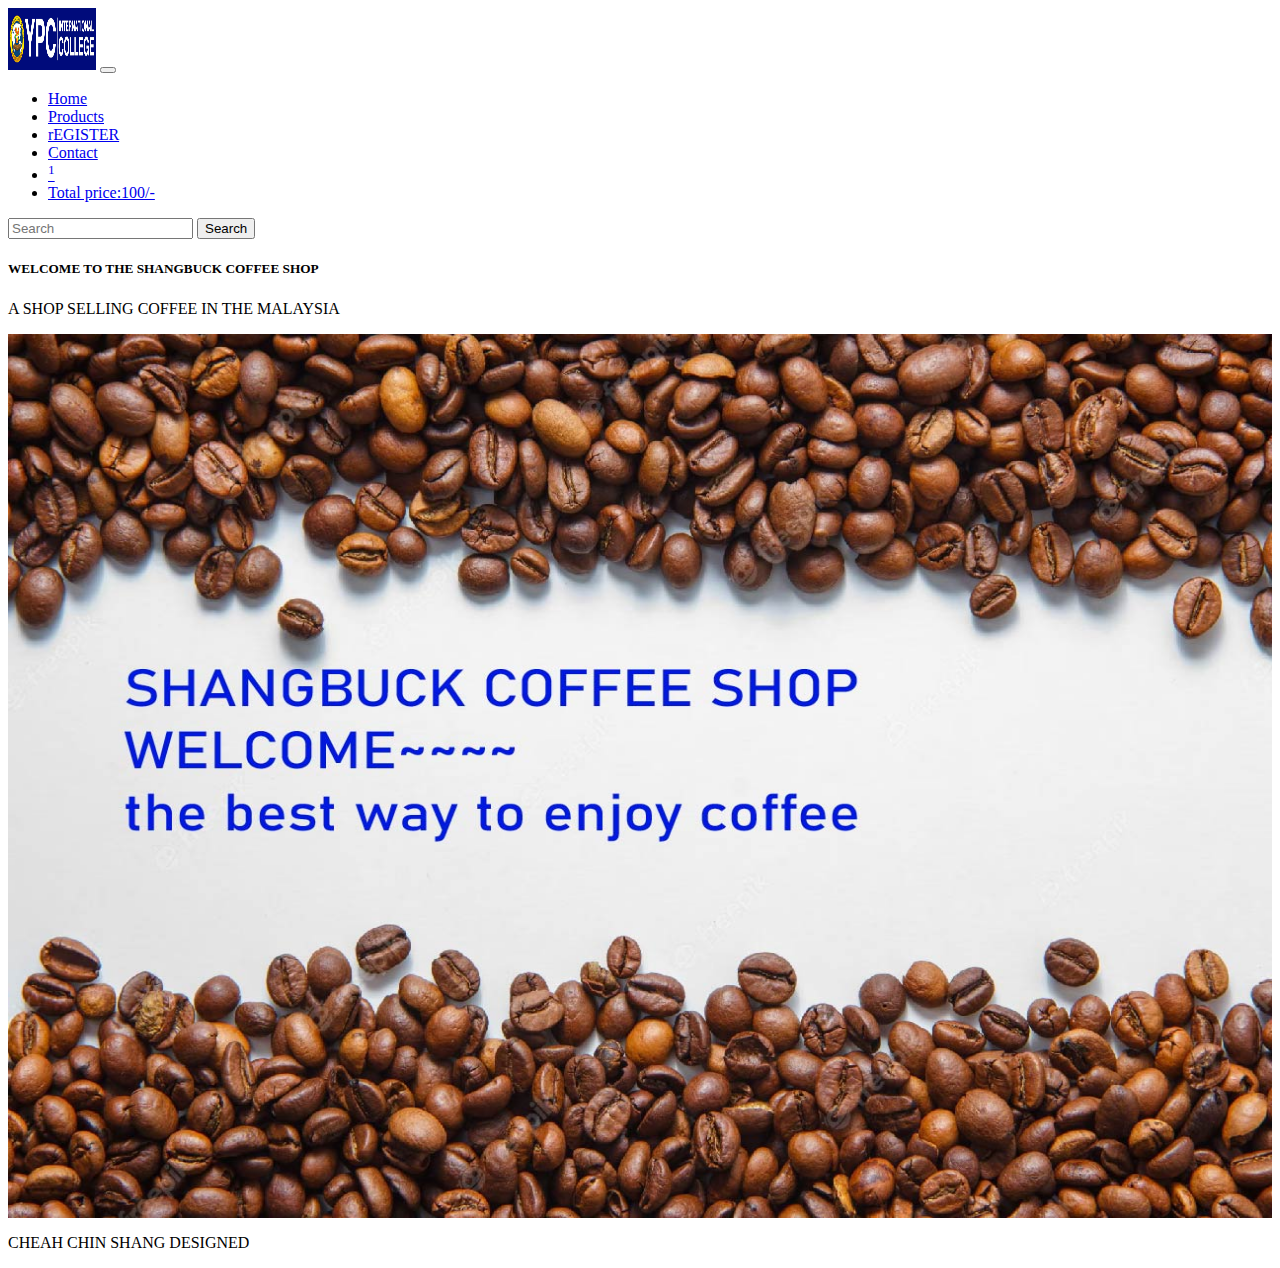
==== index.html @ 57eb8e93 "Update index.html" ====
<html>
  <title> Hello Class</title>
  <head>
  <!-- Google tag (gtag.js) -->
<script async src="https://www.googletagmanager.com/gtag/js?id=G-86TSNH0QSX"></script>
<script>
  window.dataLayer = window.dataLayer || [];
  function gtag(){dataLayer.push(arguments);}
  gtag('js', new Date());

  gtag('config', 'G-86TSNH0QSX');
</script>
  <!--//bootstraps-->
        <link href="https://cdn.jsdelivr.net/npm/bootstrap@5.3.0-alpha3/dist/css/bootstrap.min.css" rel="stylesheet" integrity="sha384-KK94CHFLLe+nY2dmCWGMq91rCGa5gtU4mk92HdvYe+M/SXH301p5ILy+dN9+nJOZ" crossorigin="anonymous">
        <!--font-->
        <link rel="stylesheet" href="https://cdnjs.cloudflare.com/ajax/libs/font-awesome/6.4.0/css/all.min.css" integrity="sha512-iecdLmaskl7CVkqkXNQ/ZH/XLlvWZOJyj7Yy7tcenmpD1ypASozpmT/E0iPtmFIB46ZmdtAc9eNBvH0H/ZpiBw==" crossorigin="anonymous" referrerpolicy="no-referrer" /> 
    </head>
  <style>
    .{
    margin: 0;
    padding: 0;
    box-sizing: border-box;
}
.logo{
    width:7%;
    height:7%;
}
.picture{
    width:100%;
    height:100%;
}    
.card-img-top{
    width:100%;
    height:200px;
    object-fit:contain;
}
.admin_image{
    width: 100px;
    object-fit:contain;
}
  
    </style>
  <body>
     <!--navbar-->
        <div class="container-fluid p-0" >
            <!--first child -->
            <nav class="navbar navbar-expand-lg  navbar-light bg-info">
  <div class="container-fluid">
      <img src="YPC-New-Logo.jpg" alt="YPC" class="logo">
    <button class="navbar-toggler" type="button" data-bs-toggle="collapse" 
            data-bs-target="#navbarSupportedContent" aria-controls="navbarSupportedContent" 
            aria-expanded="false" aria-label="Toggle navigation">
      <span class="navbar-toggler-icon"></span>
    </button>
    <div class="collapse navbar-collapse" id="navbarSupportedContent">
      <ul class="navbar-nav me-auto mb-2 mb-lg-0">
        <li class="nav-item">
          <a class="nav-link active" aria-current="page" href="#">Home</a>
        </li>
        <li class="nav-item">
          <a class="nav-link" href="#">Products</a>
        </li>
       <li class="nav-item">
          <a class="nav-link" href="#">rEGISTER</a>
        </li>
        <li class="nav-item">
          <a class="nav-link" href="#">Contact</a>
        </li>
        <li class="nav-item">
            <a class="nav-link" href="#"><i class="fa-solid fa-cart-shopping"></i><sup>1</sup></a>
        </li>
        <li class="nav-item">
          <a class="nav-link" href="#">Total price:100/-</a>
        </li>    
      </ul>
      <form class="d-flex" role="search">
        <input class="form-control me-2" type="search" placeholder="Search" aria-label="Search">
        <button class="btn btn-outline-light" type="submit">Search</button>
      </form>
    </div>
  </div>
</nav>
    
          <h5>WELCOME TO THE SHANGBUCK COFFEE SHOP</H5>
          <P>A SHOP SELLING COFFEE IN THE MALAYSIA</P>
          
     <img src="cooffee.jpg" alt="background" class="picture">
    
    
    <!--LASTFOOTER-->
 <div class="bg-info p-3 text-center">
     <p>CHEAH CHIN SHANG DESIGNED</P>
        </div>
      
    <!--bootsrtap.js-->
        <script src="https://cdn.jsdelivr.net/npm/bootstrap@5.3.0-alpha3/dist/js/bootstrap.bundle.min.js" integrity="sha384-ENjdO4Dr2bkBIFxQpeoTz1HIcje39Wm4jDKdf19U8gI4ddQ3GYNS7NTKfAdVQSZe" crossorigin="anonymous"></script>
  
  </body>
  
  
  
  
  
  
</html>
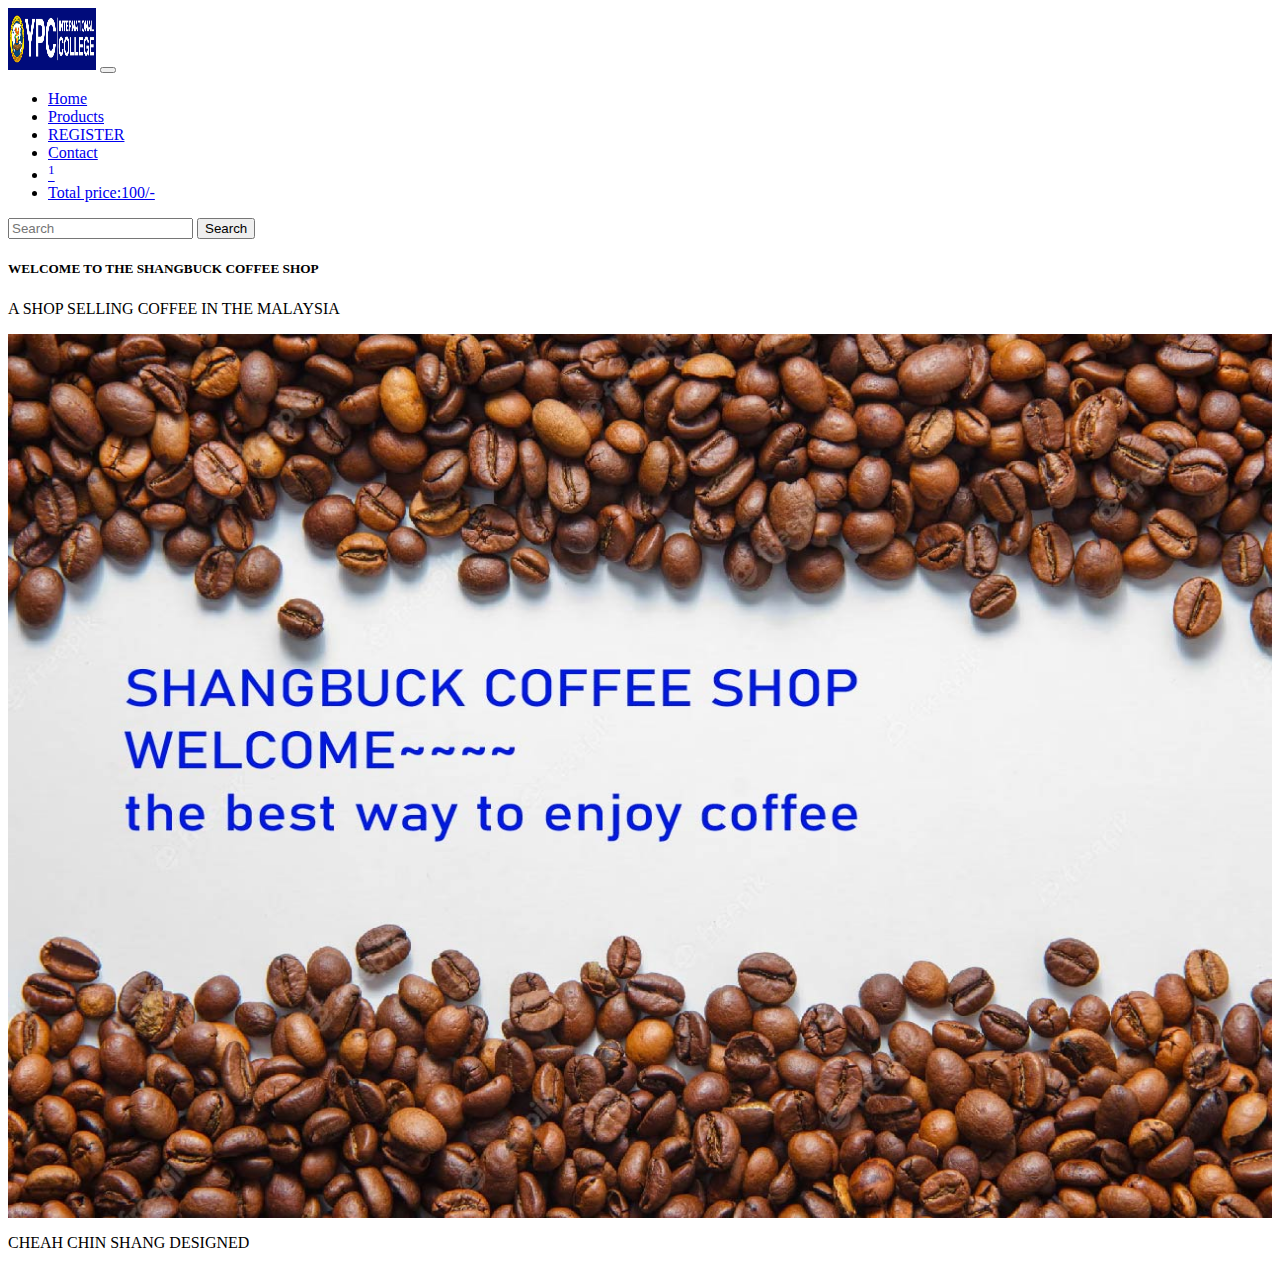
==== commit d01c9aa8: "Update index.html" ====
--- a/index.html
+++ b/index.html
@@ -62,7 +62,7 @@
           <a class="nav-link" href="#">Products</a>
         </li>
        <li class="nav-item">
-          <a class="nav-link" href="#">rEGISTER</a>
+          <a class="nav-link" href="#">REGISTER</a>
         </li>
         <li class="nav-item">
           <a class="nav-link" href="#">Contact</a>
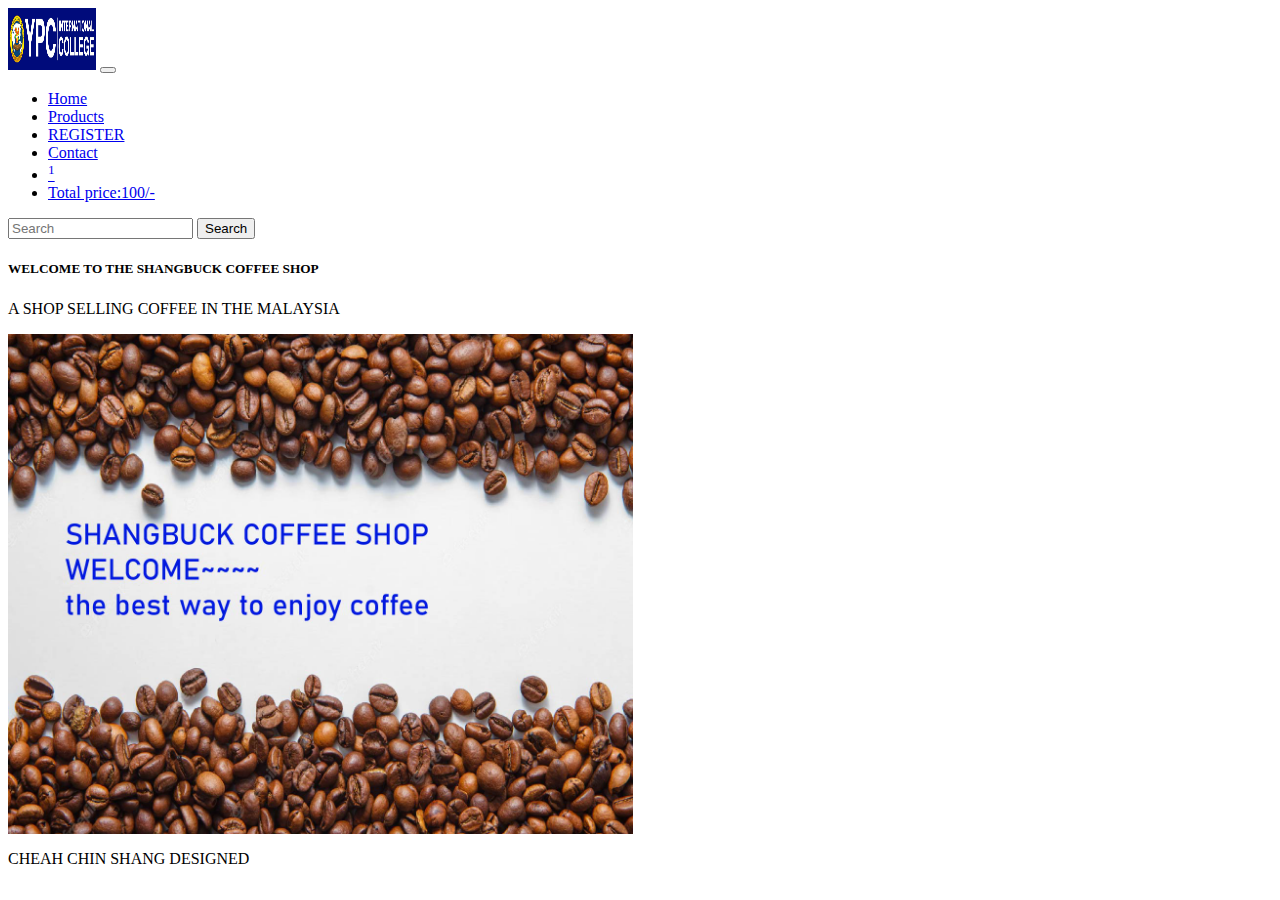
==== commit 5302331a: "Update index.html" ====
--- a/index.html
+++ b/index.html
@@ -26,10 +26,7 @@
     width:7%;
     height:7%;
 }
-.picture{
-    width:100%;
-    height:100%;
-}    
+   
 .card-img-top{
     width:100%;
     height:200px;
@@ -85,7 +82,7 @@
           <h5>WELCOME TO THE SHANGBUCK COFFEE SHOP</H5>
           <P>A SHOP SELLING COFFEE IN THE MALAYSIA</P>
           
-     <img src="cooffee.jpg" alt="background" class="picture">
+     <img src="cooffee.jpg" class="w-100 p-1 d-inline-block" style="height:500px; background-color: rgba(0,0,255,.1)">
     
     
     <!--LASTFOOTER-->
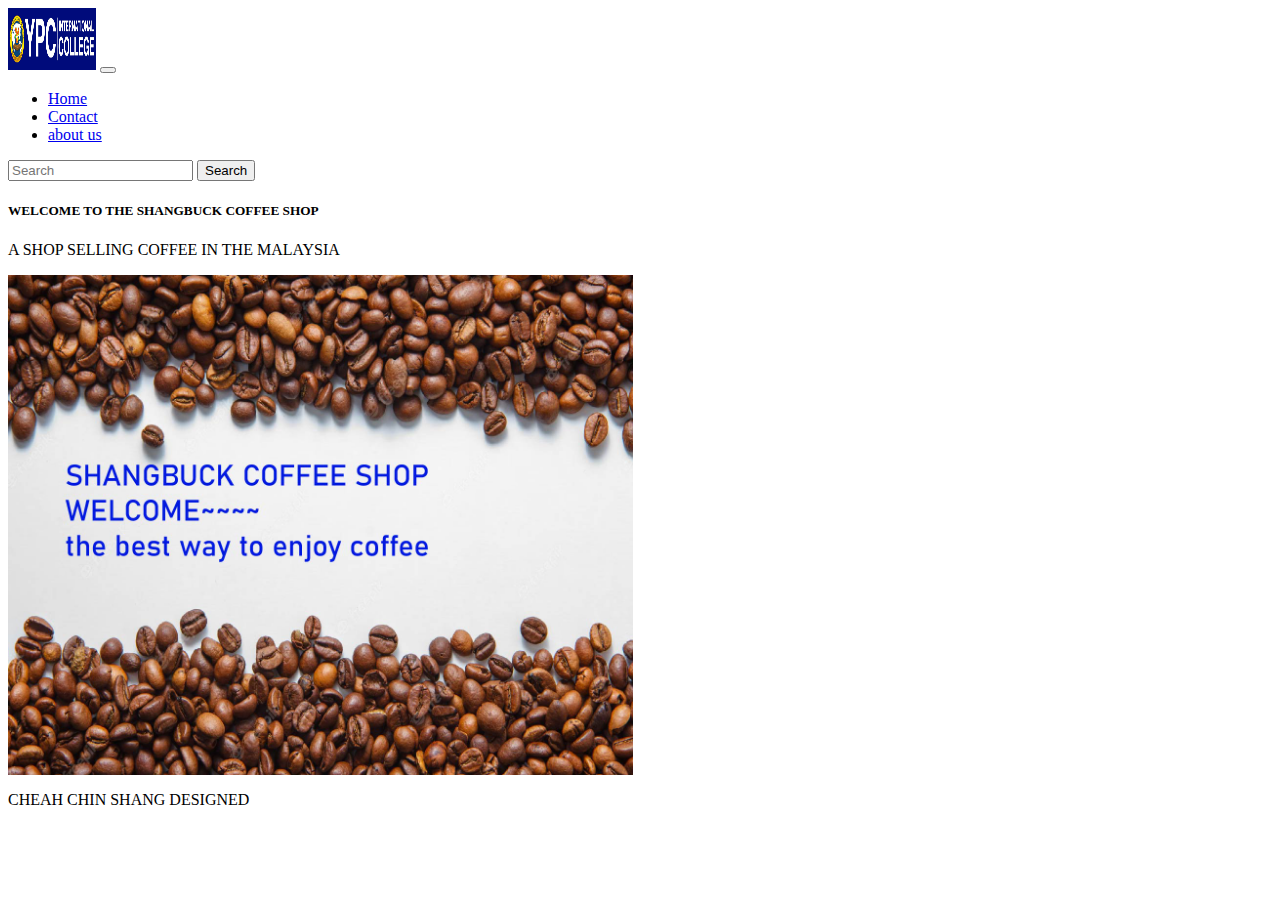
==== commit 0696696c: "Update index.html" ====
--- a/index.html
+++ b/index.html
@@ -1,6 +1,6 @@
 
 <html>
-  <title> Hello Class</title>
+  <title> shangbuck</title>
   <head>
   <!-- Google tag (gtag.js) -->
 <script async src="https://www.googletagmanager.com/gtag/js?id=G-86TSNH0QSX"></script>
@@ -56,20 +56,11 @@
           <a class="nav-link active" aria-current="page" href="#">Home</a>
         </li>
         <li class="nav-item">
-          <a class="nav-link" href="#">Products</a>
+          <a class="nav-link" href="contact.html">Contact</a>
         </li>
-       <li class="nav-item">
-          <a class="nav-link" href="#">REGISTER</a>
+         <li class="nav-item">
+          <a class="nav-link" href="about.html">about us</a>
         </li>
-        <li class="nav-item">
-          <a class="nav-link" href="#">Contact</a>
-        </li>
-        <li class="nav-item">
-            <a class="nav-link" href="#"><i class="fa-solid fa-cart-shopping"></i><sup>1</sup></a>
-        </li>
-        <li class="nav-item">
-          <a class="nav-link" href="#">Total price:100/-</a>
-        </li>    
       </ul>
       <form class="d-flex" role="search">
         <input class="form-control me-2" type="search" placeholder="Search" aria-label="Search">
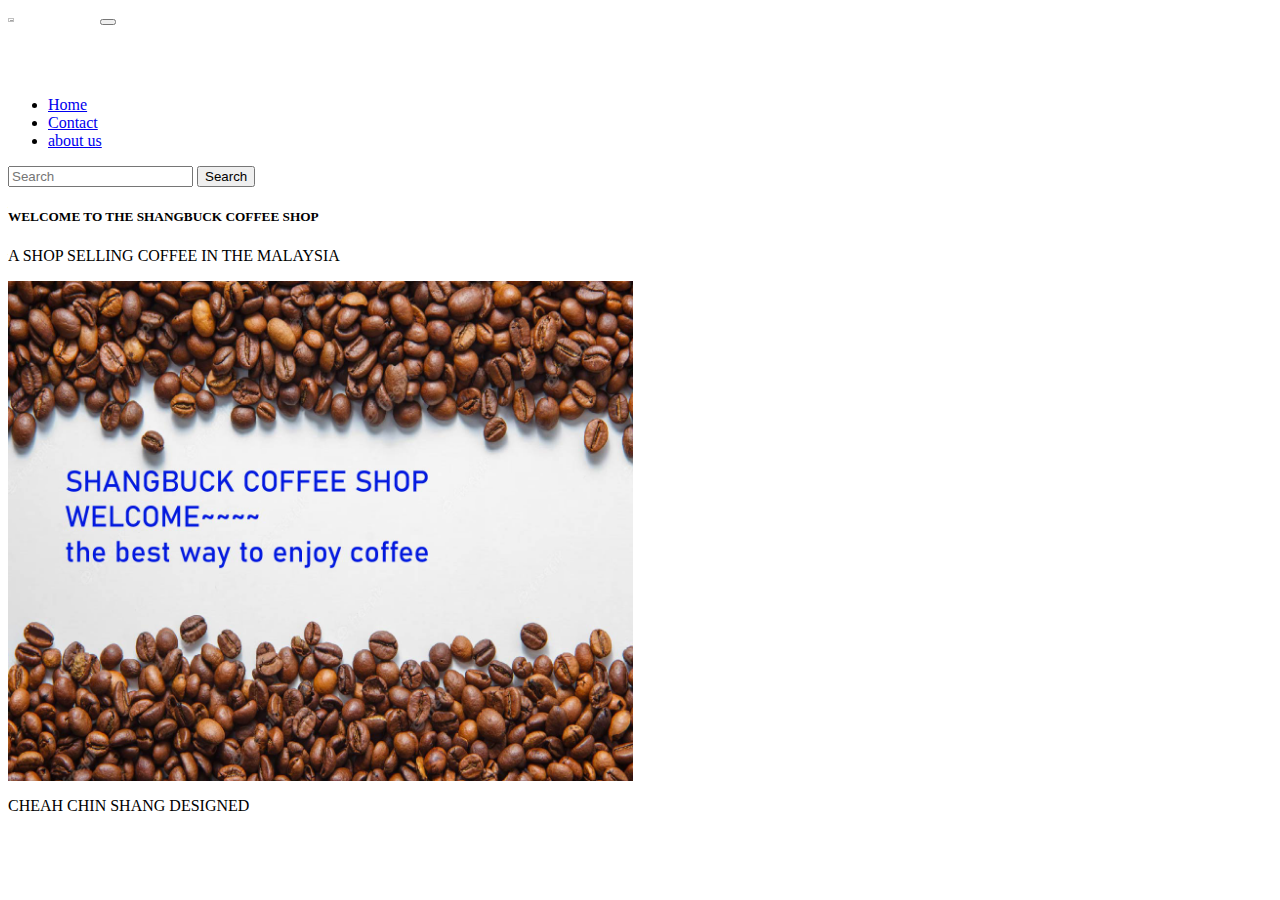
==== commit 6c8c818b: "Update index.html" ====
--- a/index.html
+++ b/index.html
@@ -44,7 +44,7 @@
             <!--first child -->
             <nav class="navbar navbar-expand-lg  navbar-light bg-info">
   <div class="container-fluid">
-      <img src="YPC-New-Logo.jpg" alt="YPC" class="logo">
+      <img src="coffee.jpeg" alt="YPC" class="logo">
     <button class="navbar-toggler" type="button" data-bs-toggle="collapse" 
             data-bs-target="#navbarSupportedContent" aria-controls="navbarSupportedContent" 
             aria-expanded="false" aria-label="Toggle navigation">
@@ -53,7 +53,7 @@
     <div class="collapse navbar-collapse" id="navbarSupportedContent">
       <ul class="navbar-nav me-auto mb-2 mb-lg-0">
         <li class="nav-item">
-          <a class="nav-link active" aria-current="page" href="#">Home</a>
+          <a class="nav-link active" aria-current="page" href="index.html">Home</a>
         </li>
         <li class="nav-item">
           <a class="nav-link" href="contact.html">Contact</a>
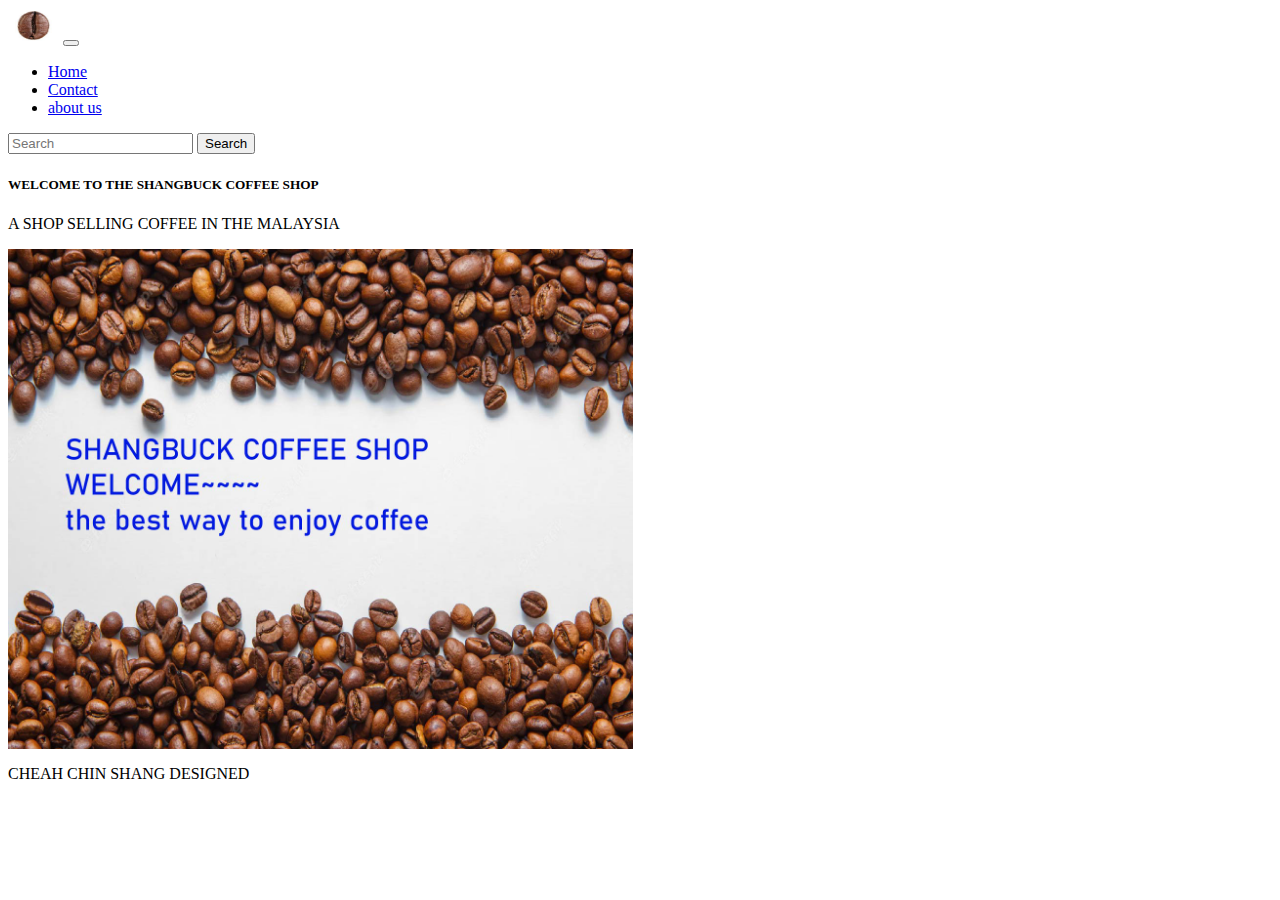
==== commit d3ad5e94: "Update index.html" ====
--- a/index.html
+++ b/index.html
@@ -23,19 +23,10 @@
     box-sizing: border-box;
 }
 .logo{
-    width:7%;
-    height:7%;
+    width:4%;
+    height:4%;
 }
-   
-.card-img-top{
-    width:100%;
-    height:200px;
-    object-fit:contain;
-}
-.admin_image{
-    width: 100px;
-    object-fit:contain;
-}
+
   
     </style>
   <body>
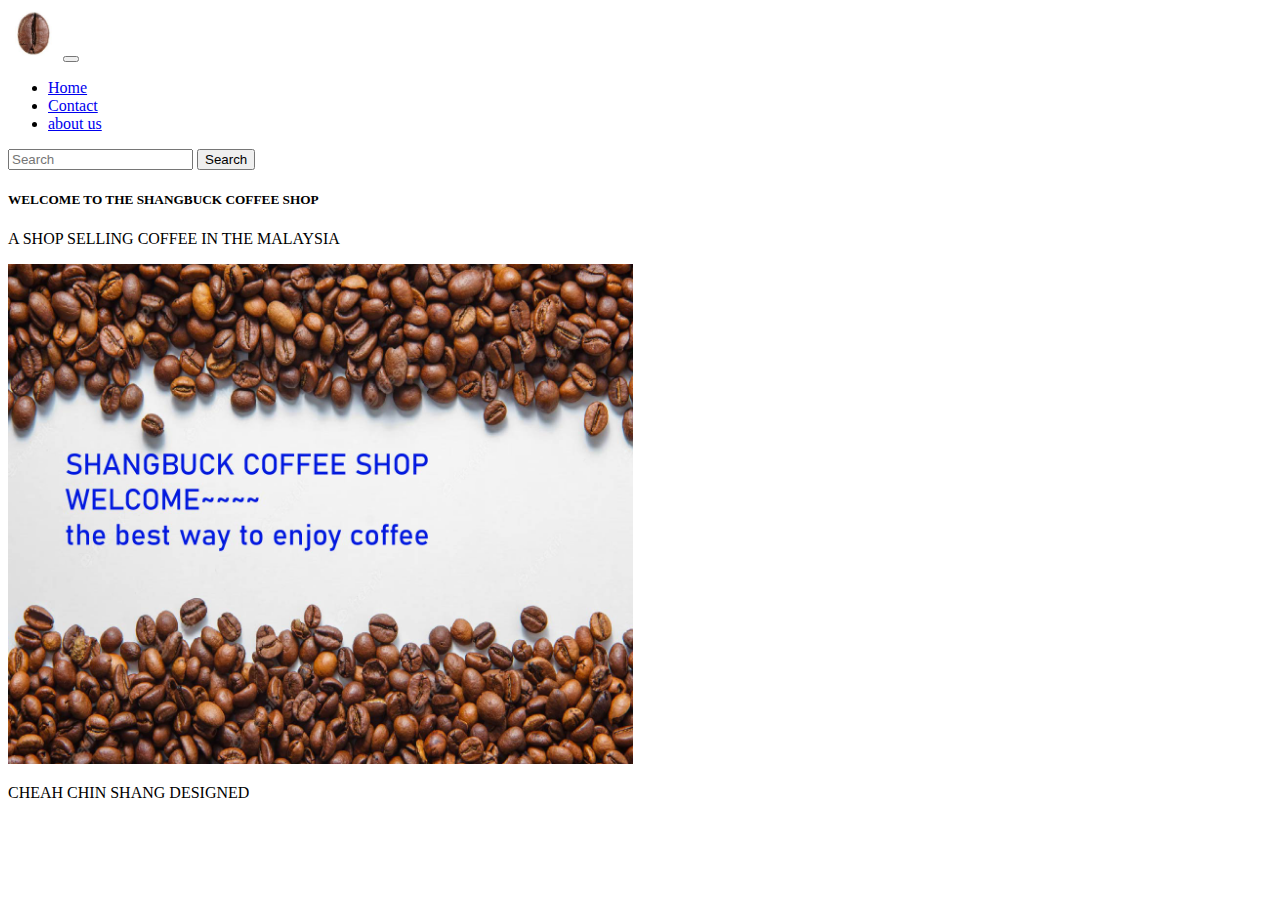
==== commit eea97f73: "Update index.html" ====
--- a/index.html
+++ b/index.html
@@ -1,7 +1,14 @@
+<!DOCTYPE html>
+<html lang="en">
 
-<html>
+<head>
+    <meta charset="UTF-8">
+    <meta name="viewport" content="width=device-width, initial-scale=1.0">
+    <meta name="description" content="shangbuck websites">
+    <meta name="keywords" content="websites,chin shang">
+    <meta name="author" content="chin shang">  
   <title> shangbuck</title>
-  <head>
+ 
   <!-- Google tag (gtag.js) -->
 <script async src="https://www.googletagmanager.com/gtag/js?id=G-86TSNH0QSX"></script>
 <script>
